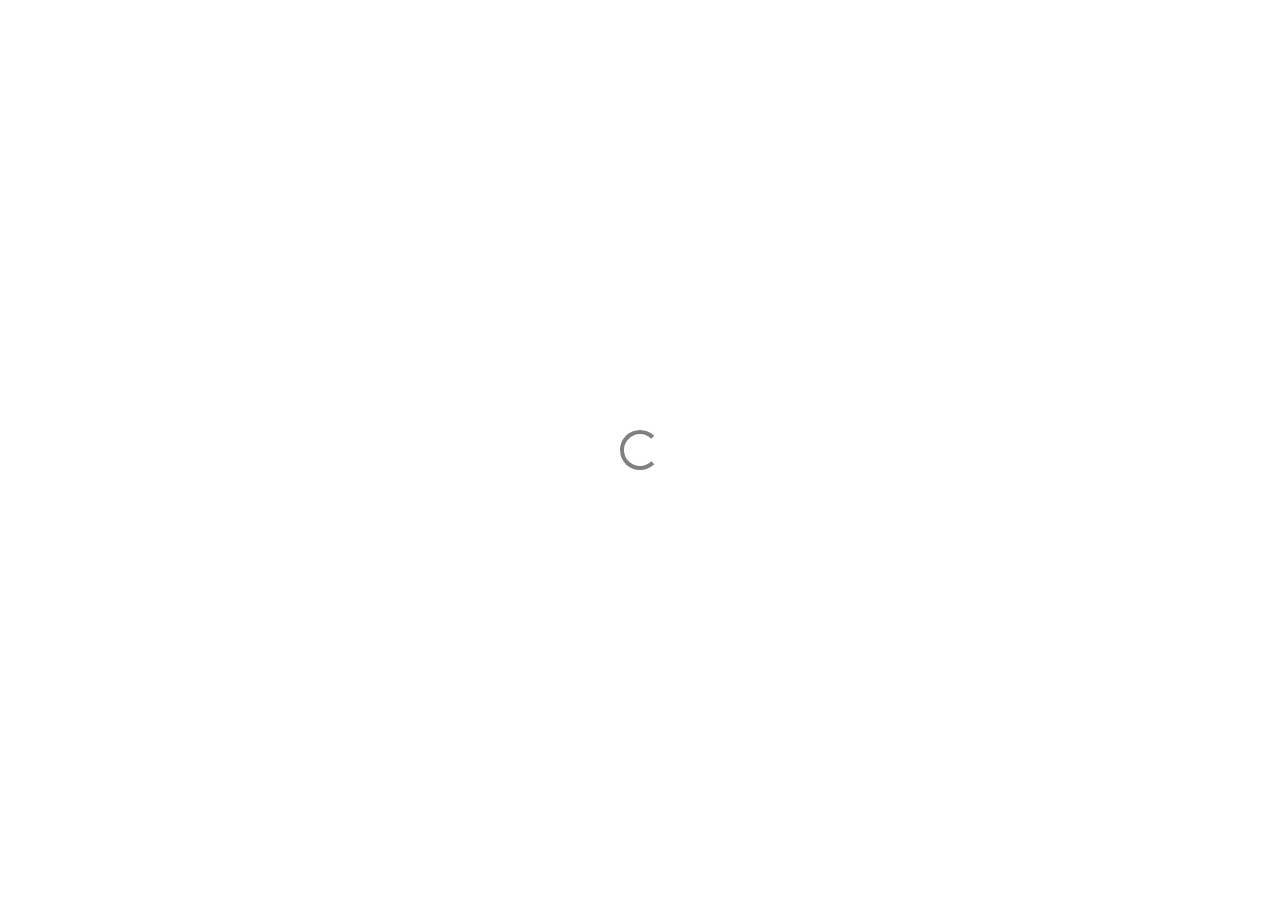
==== password_template.html @ 59669c17 "new commit" ====
<!DOCTYPE html>
<html class="staticrypt-html">
    <head>
        <meta charset="utf-8" />
        <title>/*[|template_title|]*/0</title>
        <meta name="viewport" content="width=device-width, initial-scale=0.7" />

        <!-- do not cache this page -->
        <meta http-equiv="cache-control" content="max-age=0" />
        <meta http-equiv="cache-control" content="no-cache" />
        <meta http-equiv="expires" content="0" />
        <meta http-equiv="expires" content="Tue, 01 Jan 1980 1:00:00 GMT" />
        <meta http-equiv="pragma" content="no-cache" />

        <style>
            .staticrypt-hr {
                margin-top: 20px;
                margin-bottom: 20px;
                border: 0;
                border-top: 1px solid #eee;
            }

            .staticrypt-page {
                width: 360px;
                padding: 8% 0 0;
                margin: auto;
                box-sizing: border-box;
            }

            .staticrypt-form {
                position: relative;
                z-index: 1;
                background: #ffffff;
                max-width: 360px;
                margin: 0 auto 100px;
                padding: 45px;
                text-align: center;
                box-shadow: 0 0 20px 0 rgba(0, 0, 0, 0.2), 0 5px 5px 0 rgba(0, 0, 0, 0.24);
            }

            .staticrypt-form input[type="password"] {
                outline: 0;
                background: #f2f2f2;
                width: 100%;
                border: 0;
                margin: 0 0 15px;
                padding: 15px;
                box-sizing: border-box;
                font-size: 14px;
            }

            .staticrypt-form .staticrypt-decrypt-button {
                text-transform: uppercase;
                outline: 0;
                background: /*[|template_color_primary|]*/ 0;
                width: 100%;
                border: 0;
                padding: 15px;
                color: #ffffff;
                font-size: 14px;
                cursor: pointer;
            }

            .staticrypt-form .staticrypt-decrypt-button:hover,
            .staticrypt-form .staticrypt-decrypt-button:active,
            .staticrypt-form .staticrypt-decrypt-button:focus {
                background: /*[|template_color_primary|]*/ 0;
                filter: brightness(92%);
            }

            .staticrypt-html {
                height: 100%;
            }

            .staticrypt-body {
                height: 100%;
                margin: 0;
            }

            .staticrypt-content {
                height: 100%;
                margin-bottom: 1em;
                background: /*[|template_color_secondary|]*/ 0;
                font-family: "Arial", sans-serif;
                -webkit-font-smoothing: antialiased;
                -moz-osx-font-smoothing: grayscale;
            }

            .staticrypt-instructions {
                margin-top: -1em;
                margin-bottom: 1em;
            }

            .staticrypt-title {
                font-size: 1.5em;
            }

            label.staticrypt-remember {
                display: flex;
                align-items: center;
                margin-bottom: 1em;
            }

            .staticrypt-remember input[type="checkbox"] {
                transform: scale(1.5);
                margin-right: 1em;
            }

            .hidden {
                display: none !important;
            }

            .staticrypt-spinner-container {
                height: 100%;
                display: flex;
                align-items: center;
                justify-content: center;
            }

            .staticrypt-spinner {
                display: inline-block;
                width: 2rem;
                height: 2rem;
                vertical-align: text-bottom;
                border: 0.25em solid gray;
                border-right-color: transparent;
                border-radius: 50%;
                -webkit-animation: spinner-border 0.75s linear infinite;
                animation: spinner-border 0.75s linear infinite;
                animation-duration: 0.75s;
                animation-timing-function: linear;
                animation-delay: 0s;
                animation-iteration-count: infinite;
                animation-direction: normal;
                animation-fill-mode: none;
                animation-play-state: running;
                animation-name: spinner-border;
            }

            @keyframes spinner-border {
                100% {
                    transform: rotate(360deg);
                }
            }
        </style>
    </head>

    <body class="staticrypt-body">
        <div id="staticrypt_loading" class="staticrypt-spinner-container">
            <div class="staticrypt-spinner"></div>
        </div>

        <div id="staticrypt_content" class="staticrypt-content hidden">
            <div class="staticrypt-page">
                <div class="staticrypt-form">
                    <div class="staticrypt-instructions">
                        <p class="staticrypt-title">/*[|template_title|]*/0</p>
                        <p>/*[|template_instructions|]*/0</p>
                    </div>

                    <hr class="staticrypt-hr" />

                    <form id="staticrypt-form" action="#" method="post">
                        <input
                            id="staticrypt-password"
                            type="password"
                            name="password"
                            placeholder="/*[|template_placeholder|]*/0"
                            autofocus
                        />

                        <label id="staticrypt-remember-label" class="staticrypt-remember hidden">
                            <input id="staticrypt-remember" type="checkbox" name="remember" />
                            /*[|template_remember|]*/0
                        </label>

                        <input type="submit" class="staticrypt-decrypt-button" value="/*[|template_button|]*/0" />
                    </form>
                </div>
            </div>
        </div>

        <script>
            // these variables will be filled when generating the file - the template format is '/*[|variable_name|]*/0'
            const staticryptInitiator = /*[|js_staticrypt|]*/ 0;
            const templateError = "/*[|template_error|]*/0",
                isRememberEnabled = /*[|is_remember_enabled|]*/ 0,
                staticryptConfig = /*[|staticrypt_config|]*/ 0;

            // you can edit these values to customize some of the behavior of StatiCrypt
            const templateConfig = {
                rememberExpirationKey: "staticrypt_expiration",
                rememberPassphraseKey: "staticrypt_passphrase",
                replaceHtmlCallback: null,
                clearLocalStorageCallback: null,
            };

            // init the staticrypt engine
            const staticrypt = staticryptInitiator.init(staticryptConfig, templateConfig);

            // try to automatically decrypt on load if there is a saved password
            window.onload = async function () {
                const { isSuccessful } = await staticrypt.handleDecryptOnLoad();

                // if we didn't decrypt anything on load, show the password prompt. Otherwise the content has already been
                // replaced, no need to do anything
                if (!isSuccessful) {
                    // hide loading screen
                    document.getElementById("staticrypt_loading").classList.add("hidden");
                    document.getElementById("staticrypt_content").classList.remove("hidden");
                    document.getElementById("staticrypt-password").focus();

                    // show the remember me checkbox
                    if (isRememberEnabled) {
                        document.getElementById("staticrypt-remember-label").classList.remove("hidden");
                    }
                }
            };

            // handle password form submission
            document.getElementById("staticrypt-form").addEventListener("submit", async function (e) {
                e.preventDefault();

                const password = document.getElementById("staticrypt-password").value,
                    isRememberChecked = document.getElementById("staticrypt-remember").checked;

                const { isSuccessful } = await staticrypt.handleDecryptionOfPage(password, isRememberChecked);

                if (!isSuccessful) {
                    alert(templateError);
                }
            });
        </script>
    </body>
</html>
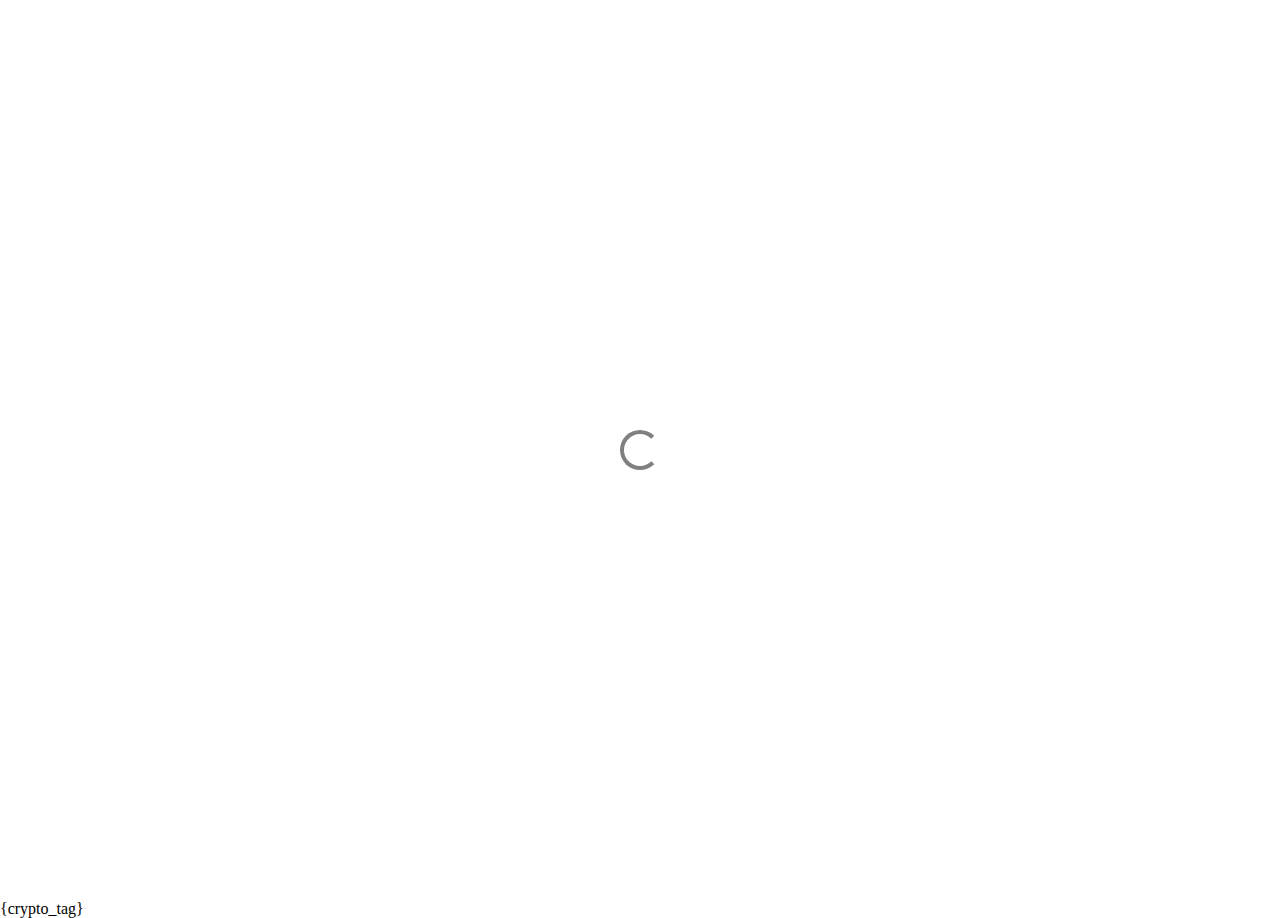
==== commit c0d56089: "new commit" ====
--- a/password_template.html
+++ b/password_template.html
@@ -1,235 +1,344 @@
-<!DOCTYPE html>
+<!doctype html>
 <html class="staticrypt-html">
-    <head>
-        <meta charset="utf-8" />
-        <title>/*[|template_title|]*/0</title>
-        <meta name="viewport" content="width=device-width, initial-scale=0.7" />
-
-        <!-- do not cache this page -->
-        <meta http-equiv="cache-control" content="max-age=0" />
-        <meta http-equiv="cache-control" content="no-cache" />
-        <meta http-equiv="expires" content="0" />
-        <meta http-equiv="expires" content="Tue, 01 Jan 1980 1:00:00 GMT" />
-        <meta http-equiv="pragma" content="no-cache" />
-
-        <style>
-            .staticrypt-hr {
-                margin-top: 20px;
-                margin-bottom: 20px;
-                border: 0;
-                border-top: 1px solid #eee;
+<head>
+    <meta charset="utf-8">
+    <title>{title}</title>
+    <meta name="viewport" content="width=device-width, initial-scale=1">
+
+    <!-- do not cache this page -->
+    <meta http-equiv="cache-control" content="max-age=0"/>
+    <meta http-equiv="cache-control" content="no-cache"/>
+    <meta http-equiv="expires" content="0"/>
+    <meta http-equiv="expires" content="Tue, 01 Jan 1980 1:00:00 GMT"/>
+    <meta http-equiv="pragma" content="no-cache"/>
+
+    <style>
+        .staticrypt-hr {
+            margin-top: 20px;
+            margin-bottom: 20px;
+            border: 0;
+            border-top: 1px solid #eee;
+        }
+
+        .staticrypt-page {
+            width: 360px;
+            padding: 8% 0 0;
+            margin: auto;
+            box-sizing: border-box;
+        }
+
+        .staticrypt-form {
+            position: relative;
+            z-index: 1;
+            background: #FFFFFF;
+            max-width: 360px;
+            margin: 0 auto 100px;
+            padding: 45px;
+            text-align: center;
+            box-shadow: 0 0 20px 0 rgba(0, 0, 0, 0.2), 0 5px 5px 0 rgba(0, 0, 0, 0.24);
+        }
+
+        .staticrypt-form input[type="password"] {
+            outline: 0;
+            background: #f2f2f2;
+            width: 100%;
+            border: 0;
+            margin: 0 0 15px;
+            padding: 15px;
+            box-sizing: border-box;
+            font-size: 14px;
+        }
+
+        .staticrypt-form .staticrypt-decrypt-button {
+            text-transform: uppercase;
+            outline: 0;
+            background: #4CAF50;
+            width: 100%;
+            border: 0;
+            padding: 15px;
+            color: #FFFFFF;
+            font-size: 14px;
+            cursor: pointer;
+        }
+
+        .staticrypt-form .staticrypt-decrypt-button:hover, .staticrypt-form .staticrypt-decrypt-button:active, .staticrypt-form .staticrypt-decrypt-button:focus {
+            background: #43A047;
+        }
+
+        .staticrypt-html {
+            height: 100%;
+        }
+
+        .staticrypt-body {
+            height: 100%;
+            margin: 0;
+        }
+
+        .staticrypt-content {
+            height: 100%;
+            margin-bottom: 1em;
+            background: #76b852; /* fallback for old browsers */
+            background: -webkit-linear-gradient(right, #76b852, #8DC26F);
+            background: -moz-linear-gradient(right, #76b852, #8DC26F);
+            background: -o-linear-gradient(right, #76b852, #8DC26F);
+            background: linear-gradient(to left, #76b852, #8DC26F);
+            font-family: "Arial", sans-serif;
+            -webkit-font-smoothing: antialiased;
+            -moz-osx-font-smoothing: grayscale;
+        }
+
+        .staticrypt-instructions {
+            margin-top: -1em;
+            margin-bottom: 1em;
+        }
+
+        .staticrypt-title {
+            font-size: 1.5em;
+        }
+
+        label.staticrypt-remember {
+            display: flex;
+            align-items: center;
+            margin-bottom: 1em;
+        }
+
+        .staticrypt-remember input[type=checkbox] {
+            transform: scale(1.5);
+            margin-right: 1em;
+        }
+
+        .hidden {
+            display: none !important;
+        }
+
+        .staticrypt-spinner-container {
+            height: 100%;
+            display: flex;
+            align-items: center;
+            justify-content: center;
+        }
+
+        .staticrypt-spinner {
+            display: inline-block;
+            width: 2rem;
+            height: 2rem;
+            vertical-align: text-bottom;
+            border: 0.25em solid gray;
+            border-right-color: transparent;
+            border-radius: 50%;
+            -webkit-animation: spinner-border .75s linear infinite;
+            animation: spinner-border .75s linear infinite;
+            animation-duration: 0.75s;
+            animation-timing-function: linear;
+            animation-delay: 0s;
+            animation-iteration-count: infinite;
+            animation-direction: normal;
+            animation-fill-mode: none;
+            animation-play-state: running;
+            animation-name: spinner-border;
+        }
+
+        @keyframes spinner-border {
+            100% {
+                transform: rotate(360deg);
             }
-
-            .staticrypt-page {
-                width: 360px;
-                padding: 8% 0 0;
-                margin: auto;
-                box-sizing: border-box;
+        }
+    </style>
+</head>
+
+<body class="staticrypt-body">
+
+<div id="staticrypt_loading" class="staticrypt-spinner-container">
+    <div class="staticrypt-spinner"></div>
+</div>
+
+<div id="staticrypt_content" class="staticrypt-content hidden">
+    <div class="staticrypt-page">
+        <div class="staticrypt-form">
+            <div class="staticrypt-instructions">
+                <p class="staticrypt-title">{title}</p>
+                <p>{instructions}</p>
+            </div>
+
+            <hr class="staticrypt-hr">
+
+            <form id="staticrypt-form" action="#" method="post">
+                <input id="staticrypt-password"
+                       type="password"
+                       name="password"
+                       placeholder="{passphrase_placeholder}"
+                       autofocus/>
+
+                <label id="staticrypt-remember-label" class="staticrypt-remember hidden">
+                    <input id="staticrypt-remember"
+                           type="checkbox"
+                           name="remember"/>
+                    {remember_me}
+                </label>
+
+                <input type="submit" class="staticrypt-decrypt-button" value="{decrypt_button}"/>
+            </form>
+        </div>
+
+    </div>
+</div>
+
+
+{crypto_tag}
+
+<script>
+    // do not remove this comment, it is used to detect the version of the script
+    // STATICRYPT_VERSION: async
+
+    const cryptoEngine = {js_crypto_engine}
+    const codec = {js_codec}
+    const decode = codec.init(cryptoEngine).decode;
+
+    // variables to be filled when generating the file
+    const encryptedMsg = '{encrypted}',
+        salt = '{salt}',
+        labelError = '{label_error}',
+        isRememberEnabled = {is_remember_enabled},
+        rememberDurationInDays = {remember_duration_in_days}; // 0 means forever
+
+    // constants
+    const rememberPassphraseKey = 'staticrypt_passphrase',
+        rememberExpirationKey = 'staticrypt_expiration';
+
+    /**
+     * Decrypt our encrypted page, replace the whole HTML.
+     *
+     * @param {string} hashedPassphrase
+     * @returns {Promise<boolean>}
+     */
+    async function decryptAndReplaceHtml(hashedPassphrase) {
+        const result = await decode(encryptedMsg, hashedPassphrase, salt);
+        if (!result.success) {
+            return false;
+        }
+        const plainHTML = result.decoded;
+
+        document.write(plainHTML);
+        document.close();
+        return true;
+    }
+
+    /**
+     * Clear localstorage from staticrypt related values
+     */
+    function clearLocalStorage() {
+        localStorage.removeItem(rememberPassphraseKey);
+        localStorage.removeItem(rememberExpirationKey);
+    }
+
+    /**
+     * To be called on load: check if we want to try to decrypt and replace the HTML with the decrypted content, and
+     * try to do it if needed.
+     *
+     * @returns {Promise<boolean>} true if we derypted and replaced the whole page, false otherwise
+     */
+    async function decryptOnLoadFromRememberMe() {
+        if (!isRememberEnabled) {
+            return false;
+        }
+
+        // show the remember me checkbox
+        document.getElementById('staticrypt-remember-label').classList.remove('hidden');
+
+        // if we are login out, clear the storage and terminate
+        const queryParams = new URLSearchParams(window.location.search);
+
+        if (queryParams.has("staticrypt_logout")) {
+            clearLocalStorage();
+            return false;
+        }
+
+        // if there is expiration configured, check if we're not beyond the expiration
+        if (rememberDurationInDays && rememberDurationInDays > 0) {
+            const expiration = localStorage.getItem(rememberExpirationKey),
+                isExpired = expiration && new Date().getTime() > parseInt(expiration);
+
+            if (isExpired) {
+                clearLocalStorage();
+                return false;
             }
-
-            .staticrypt-form {
-                position: relative;
-                z-index: 1;
-                background: #ffffff;
-                max-width: 360px;
-                margin: 0 auto 100px;
-                padding: 45px;
-                text-align: center;
-                box-shadow: 0 0 20px 0 rgba(0, 0, 0, 0.2), 0 5px 5px 0 rgba(0, 0, 0, 0.24);
+        }
+
+        const hashedPassphrase = localStorage.getItem(rememberPassphraseKey);
+
+        if (hashedPassphrase) {
+            // try to decrypt
+            const isDecryptionSuccessful = await decryptAndReplaceHtml(hashedPassphrase);
+
+            // if the decryption is unsuccessful the password might be wrong - silently clear the saved data and let
+            // the user fill the password form again
+            if (!isDecryptionSuccessful) {
+                clearLocalStorage();
+                return false;
             }
 
-            .staticrypt-form input[type="password"] {
-                outline: 0;
-                background: #f2f2f2;
-                width: 100%;
-                border: 0;
-                margin: 0 0 15px;
-                padding: 15px;
-                box-sizing: border-box;
-                font-size: 14px;
-            }
-
-            .staticrypt-form .staticrypt-decrypt-button {
-                text-transform: uppercase;
-                outline: 0;
-                background: /*[|template_color_primary|]*/ 0;
-                width: 100%;
-                border: 0;
-                padding: 15px;
-                color: #ffffff;
-                font-size: 14px;
-                cursor: pointer;
-            }
-
-            .staticrypt-form .staticrypt-decrypt-button:hover,
-            .staticrypt-form .staticrypt-decrypt-button:active,
-            .staticrypt-form .staticrypt-decrypt-button:focus {
-                background: /*[|template_color_primary|]*/ 0;
-                filter: brightness(92%);
-            }
-
-            .staticrypt-html {
-                height: 100%;
-            }
-
-            .staticrypt-body {
-                height: 100%;
-                margin: 0;
-            }
-
-            .staticrypt-content {
-                height: 100%;
-                margin-bottom: 1em;
-                background: /*[|template_color_secondary|]*/ 0;
-                font-family: "Arial", sans-serif;
-                -webkit-font-smoothing: antialiased;
-                -moz-osx-font-smoothing: grayscale;
-            }
-
-            .staticrypt-instructions {
-                margin-top: -1em;
-                margin-bottom: 1em;
-            }
-
-            .staticrypt-title {
-                font-size: 1.5em;
-            }
-
-            label.staticrypt-remember {
-                display: flex;
-                align-items: center;
-                margin-bottom: 1em;
-            }
-
-            .staticrypt-remember input[type="checkbox"] {
-                transform: scale(1.5);
-                margin-right: 1em;
-            }
-
-            .hidden {
-                display: none !important;
-            }
-
-            .staticrypt-spinner-container {
-                height: 100%;
-                display: flex;
-                align-items: center;
-                justify-content: center;
-            }
-
-            .staticrypt-spinner {
-                display: inline-block;
-                width: 2rem;
-                height: 2rem;
-                vertical-align: text-bottom;
-                border: 0.25em solid gray;
-                border-right-color: transparent;
-                border-radius: 50%;
-                -webkit-animation: spinner-border 0.75s linear infinite;
-                animation: spinner-border 0.75s linear infinite;
-                animation-duration: 0.75s;
-                animation-timing-function: linear;
-                animation-delay: 0s;
-                animation-iteration-count: infinite;
-                animation-direction: normal;
-                animation-fill-mode: none;
-                animation-play-state: running;
-                animation-name: spinner-border;
-            }
-
-            @keyframes spinner-border {
-                100% {
-                    transform: rotate(360deg);
+            return true;
+        }
+
+        return false;
+    }
+
+    function decryptOnLoadFromQueryParam() {
+        const queryParams = new URLSearchParams(window.location.search);
+        const hashedPassphrase = queryParams.get("staticrypt_pwd");
+
+        if (hashedPassphrase) {
+            return decryptAndReplaceHtml(hashedPassphrase);
+        }
+
+        return false;
+    }
+
+    // try to automatically decrypt on load if there is a saved password
+    window.onload = async function () {
+        let hasDecrypted = await decryptOnLoadFromQueryParam();
+
+        if (!hasDecrypted) {
+            hasDecrypted = await decryptOnLoadFromRememberMe();
+        }
+
+        // if we didn't decrypt anything, show the password prompt. Otherwise the content has already been replaced, no
+        // need to do anything
+        if (!hasDecrypted) {
+            document.getElementById("staticrypt_loading").classList.add("hidden");
+            document.getElementById("staticrypt_content").classList.remove("hidden");
+            document.getElementById("staticrypt-password").focus();
+        }
+    }
+
+    // handle password form submission
+    document.getElementById('staticrypt-form').addEventListener('submit', async function (e) {
+        e.preventDefault();
+
+        const passphrase = document.getElementById('staticrypt-password').value,
+            shouldRememberPassphrase = document.getElementById('staticrypt-remember').checked;
+
+        // decrypt and replace the whole page
+        const hashedPassphrase = await cryptoEngine.hashPassphrase(passphrase, salt);
+        const isDecryptionSuccessful = await decryptAndReplaceHtml(hashedPassphrase);
+
+        if (isDecryptionSuccessful) {
+            // remember the hashedPassphrase and set its expiration if necessary
+            if (isRememberEnabled && shouldRememberPassphrase) {
+                window.localStorage.setItem(rememberPassphraseKey, hashedPassphrase);
+
+                // set the expiration if the duration isn't 0 (meaning no expiration)
+                if (rememberDurationInDays > 0) {
+                    window.localStorage.setItem(
+                        rememberExpirationKey,
+                        (new Date().getTime() + rememberDurationInDays * 24 * 60 * 60 * 1000).toString()
+                    );
                 }
             }
-        </style>
-    </head>
-
-    <body class="staticrypt-body">
-        <div id="staticrypt_loading" class="staticrypt-spinner-container">
-            <div class="staticrypt-spinner"></div>
-        </div>
-
-        <div id="staticrypt_content" class="staticrypt-content hidden">
-            <div class="staticrypt-page">
-                <div class="staticrypt-form">
-                    <div class="staticrypt-instructions">
-                        <p class="staticrypt-title">/*[|template_title|]*/0</p>
-                        <p>/*[|template_instructions|]*/0</p>
-                    </div>
-
-                    <hr class="staticrypt-hr" />
-
-                    <form id="staticrypt-form" action="#" method="post">
-                        <input
-                            id="staticrypt-password"
-                            type="password"
-                            name="password"
-                            placeholder="/*[|template_placeholder|]*/0"
-                            autofocus
-                        />
-
-                        <label id="staticrypt-remember-label" class="staticrypt-remember hidden">
-                            <input id="staticrypt-remember" type="checkbox" name="remember" />
-                            /*[|template_remember|]*/0
-                        </label>
-
-                        <input type="submit" class="staticrypt-decrypt-button" value="/*[|template_button|]*/0" />
-                    </form>
-                </div>
-            </div>
-        </div>
-
-        <script>
-            // these variables will be filled when generating the file - the template format is '/*[|variable_name|]*/0'
-            const staticryptInitiator = /*[|js_staticrypt|]*/ 0;
-            const templateError = "/*[|template_error|]*/0",
-                isRememberEnabled = /*[|is_remember_enabled|]*/ 0,
-                staticryptConfig = /*[|staticrypt_config|]*/ 0;
-
-            // you can edit these values to customize some of the behavior of StatiCrypt
-            const templateConfig = {
-                rememberExpirationKey: "staticrypt_expiration",
-                rememberPassphraseKey: "staticrypt_passphrase",
-                replaceHtmlCallback: null,
-                clearLocalStorageCallback: null,
-            };
-
-            // init the staticrypt engine
-            const staticrypt = staticryptInitiator.init(staticryptConfig, templateConfig);
-
-            // try to automatically decrypt on load if there is a saved password
-            window.onload = async function () {
-                const { isSuccessful } = await staticrypt.handleDecryptOnLoad();
-
-                // if we didn't decrypt anything on load, show the password prompt. Otherwise the content has already been
-                // replaced, no need to do anything
-                if (!isSuccessful) {
-                    // hide loading screen
-                    document.getElementById("staticrypt_loading").classList.add("hidden");
-                    document.getElementById("staticrypt_content").classList.remove("hidden");
-                    document.getElementById("staticrypt-password").focus();
-
-                    // show the remember me checkbox
-                    if (isRememberEnabled) {
-                        document.getElementById("staticrypt-remember-label").classList.remove("hidden");
-                    }
-                }
-            };
-
-            // handle password form submission
-            document.getElementById("staticrypt-form").addEventListener("submit", async function (e) {
-                e.preventDefault();
-
-                const password = document.getElementById("staticrypt-password").value,
-                    isRememberChecked = document.getElementById("staticrypt-remember").checked;
-
-                const { isSuccessful } = await staticrypt.handleDecryptionOfPage(password, isRememberChecked);
-
-                if (!isSuccessful) {
-                    alert(templateError);
-                }
-            });
-        </script>
-    </body>
+        } else {
+            alert(labelError);
+        }
+    });
+</script>
+</body>
 </html>
